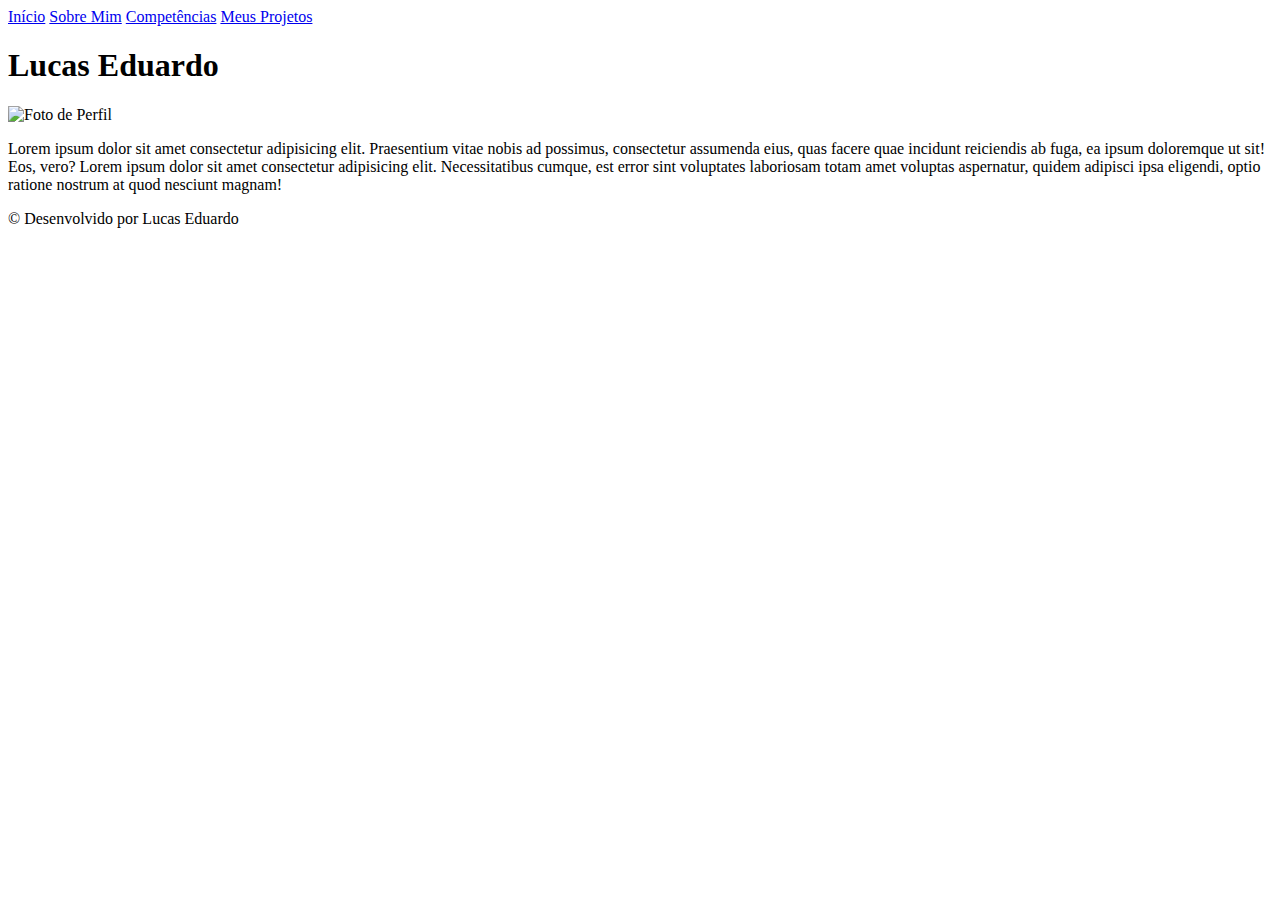
==== index.html @ 4dea8088 "Inital Commit" ====
<!DOCTYPE html>
<html lang="pt-br">
<head>
    <meta charset="UTF-8">
    <meta http-equiv="X-UA-Compatible" content="IE=edge">
    <meta name="viewport" content="width=device-width, initial-scale=1.0">
    <link rel="stylesheet" href="style.css">
    <title>Lucas Eduardo</title>
</head>
<body>
    <header>
        <nav>
            <a href="index.html" class="btn_menu">Início</a>
            <a href="sobreMim.html" class="btn_menu">Sobre Mim</a>
            <a href="competencias.html" class="btn_menu">Competências</a>
            <a href="meusProjetos.html" class="btn_menu">Meus Projetos</a>
        </nav>
    </header>
    <main>
        <h1 id="nome">Lucas Eduardo</h1>
        <img id='FotoPerfil' src="images/Foto Perfil 2 380.jpg" alt="Foto de Perfil">
        <p>Lorem ipsum dolor sit amet consectetur adipisicing elit. Praesentium vitae nobis ad possimus, consectetur assumenda eius, quas facere quae incidunt reiciendis ab fuga, ea ipsum doloremque ut sit! Eos, vero? Lorem ipsum dolor sit amet consectetur adipisicing elit. Necessitatibus cumque, est error sint voluptates laboriosam totam amet voluptas aspernatur, quidem adipisci ipsa eligendi, optio ratione nostrum at quod nesciunt magnam!</p>
    </main>
    <footer>
        <p>&#169; Desenvolvido por Lucas Eduardo</p>
    </footer>
</body>
</html>
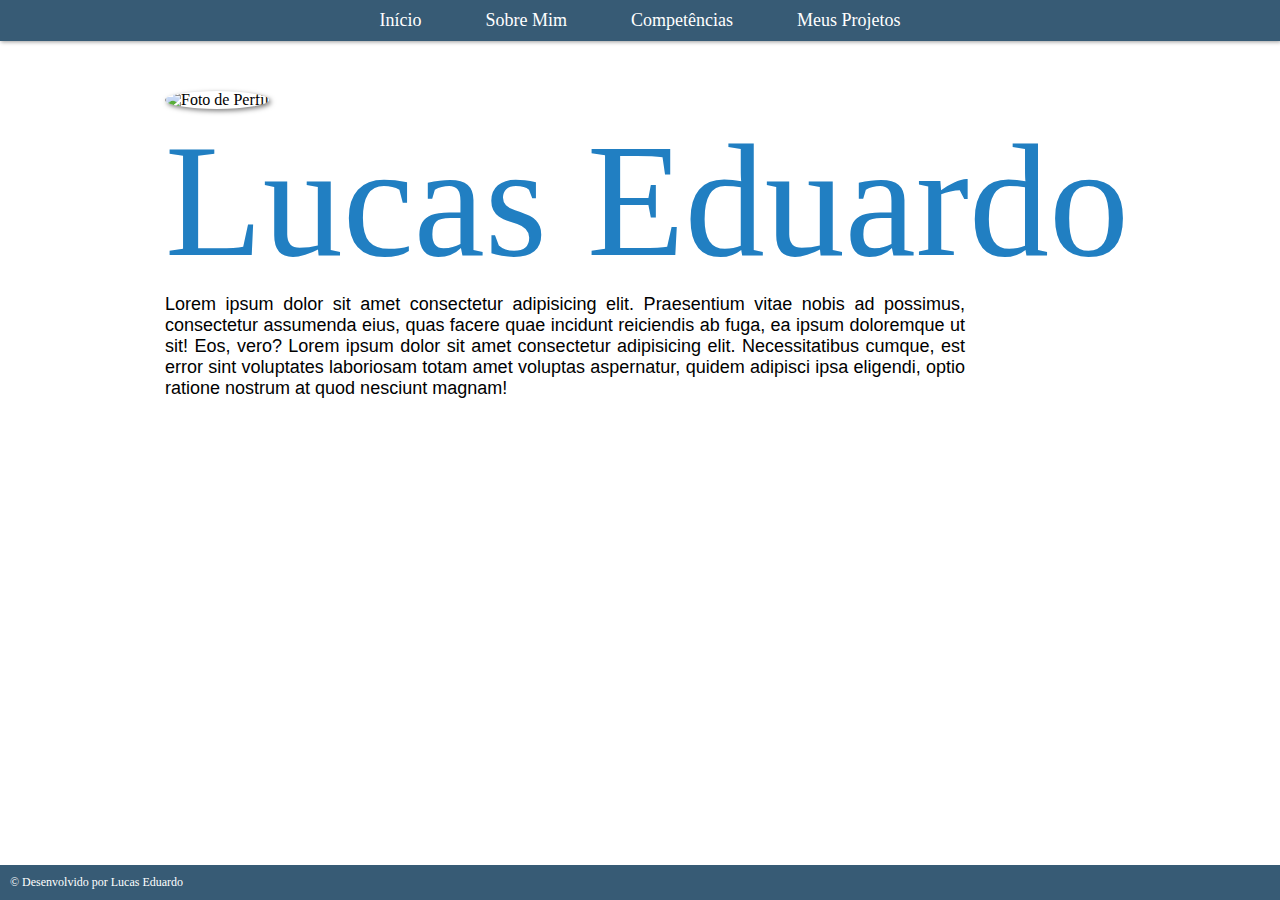
==== commit af8e0358: "." ====
--- a/index.html
+++ b/index.html
@@ -17,9 +17,15 @@
         </nav>
     </header>
     <main>
-        <h1 id="nome">Lucas Eduardo</h1>
-        <img id='FotoPerfil' src="images/Foto Perfil 2 380.jpg" alt="Foto de Perfil">
-        <p>Lorem ipsum dolor sit amet consectetur adipisicing elit. Praesentium vitae nobis ad possimus, consectetur assumenda eius, quas facere quae incidunt reiciendis ab fuga, ea ipsum doloremque ut sit! Eos, vero? Lorem ipsum dolor sit amet consectetur adipisicing elit. Necessitatibus cumque, est error sint voluptates laboriosam totam amet voluptas aspernatur, quidem adipisci ipsa eligendi, optio ratione nostrum at quod nesciunt magnam!</p>
+        <section>
+            <article id="caixa-foto">
+                <img id='FotoPerfil' src="images/Foto Perfil 2 380.jpg" alt="Foto de Perfil">
+            </article>
+            <article>
+                <h1 id="nome">Lucas Eduardo</h1>
+                <p>Lorem ipsum dolor sit amet consectetur adipisicing elit. Praesentium vitae nobis ad possimus, consectetur assumenda eius, quas facere quae incidunt reiciendis ab fuga, ea ipsum doloremque ut sit! Eos, vero? Lorem ipsum dolor sit amet consectetur adipisicing elit. Necessitatibus cumque, est error sint voluptates laboriosam totam amet voluptas aspernatur, quidem adipisci ipsa eligendi, optio ratione nostrum at quod nesciunt magnam!</p>
+            </article>
+        </section>
     </main>
     <footer>
         <p>&#169; Desenvolvido por Lucas Eduardo</p>
--- a/style.css
+++ b/style.css
@@ -0,0 +1,189 @@
+@charset "PT-BR";
+/* Importa a Bebas Neue regular */
+@font-face {
+    font-family: 'Bebas Neue';
+    src: url('fonts/BebasNeue-Regular.otf') format(opentype),
+    url('fonts/BebasNeue-Regular.ttf') format(truetype);
+}
+
+/* Impota a Open Sans Italica */
+@font-face {
+    font-family: 'Open Sans Italic';
+    src: url(fonts/OpenSans-Italic.ttf) format(truetype);
+    font-style: italic;
+}
+
+/* Importa a Open Sans Regular */
+@font-face {
+    font-family: 'Open Sans';
+    src: url(fonts/OpenSans-Regular.ttf) format(truetype);
+    font-style: normal;
+    font-weight: normal;
+}
+
+/* Tangerine */
+@font-face {
+    font-family: 'Tangerine';
+    src: url(fonts/Tangerine-Regular.ttf);
+    font-weight: normal; font-style: normal;
+}
+
+/* Inconsolata Bold */
+@font-face {
+    font-family: 'Inconsolata Bold';
+    src: url(fonts/Inconsolata-Bold.ttf);
+    font-weight: bold; font-style: normal;
+}
+
+/* Inconsolata Lighter */
+@font-face {
+    font-family: 'Inconsolata Lighter';
+    src: url(fonts/Inconsolata-Light.ttf);
+    font-weight: lighter; font-style: normal;
+}
+
+:root {
+    --cor0: #375B75;
+    --cor1: #217FC2;
+    --cor2: #144D75;
+
+}
+
+* {
+    margin: 0px;
+    padding: 0px;
+}
+
+/* CORPO DA PAGINA */
+body {
+    margin: 0px;
+    text-align: justify;
+    min-width: 600px;
+}
+
+/* CONFIGURAÇÕES GERAIS */
+p {
+    font-size: large;
+    font-family: 'Segoe UI', Tahoma, Geneva, Verdana, sans-serif;
+    margin-right: 20%;
+}
+
+h2 {
+    font: bold 1.5em 'Inconsolata Bold';
+    color: var(--cor1);
+}
+
+/* CABEÇARIO */
+header {
+    background-color: #375B75;
+    box-shadow: 1px 1px 4px rgba(0, 0, 0, 0.39);text-align: center;
+}
+
+header > nav {
+    padding: 10px 0px;
+}
+
+nav > a {
+    transition-duration: 0.5s;
+}
+
+a:hover {
+    background-color: rgb(48, 48, 48);
+    text-decoration: underline;
+}
+
+.btn_menu {
+    text-decoration: none;
+    color: white;
+    font: lighter 18px 'Inconsolata Lighter';
+
+    margin: 10px 10px;
+    padding: 10px 20px;
+}
+
+/* CORPO PRINCIPAL */
+main {
+    padding-left: 50px;
+    max-width: 1000px;
+    margin: auto;
+}
+
+main > p {
+    padding-top: 50px;
+}
+
+#title-section {
+    margin-bottom: 30px;
+}
+
+#caixa-foto {
+    display: inline-block;
+    padding-top: 50px;
+}
+
+#nome {
+    display: inline;
+    width: 480px;
+    font: 10em 'Bebas Neue';
+    margin: 0px;
+    color: #217FC2;
+    vertical-align: top;
+}
+
+#FotoPerfil {
+    border-radius: 50%;
+    box-shadow: 2px 2px 5px rgba(0, 0, 0, 0.514);
+}
+
+#sobreMim > h2 {
+    padding-top: 30px;
+}
+
+#competencias {
+    padding-top: 30px;
+}
+
+#meusProjetos {
+    padding: 30px 0px;
+}
+
+#meusProjetos > a {
+    display: inline-block;
+    background-color: #144D75;
+
+    font: 700 1.5em 'Open Sans';
+    text-align: center;
+    text-decoration: none;
+    color: white;
+
+    border: 0px solid transparent;
+    border-radius: 10px;
+    padding: 100px;
+    margin: 20px 10px;
+
+    transition-duration: 0.4s;
+}
+
+#meusProjetos > a:hover {
+    background-color: rgb(184, 176, 176);
+}
+
+/* RODAPÉ */
+footer {
+    padding: 5px 0px 5px 15px;
+    background-color: #375B75;
+    position: fixed;
+    height: 25px;
+    bottom: 0px;
+    left: 0px;
+    right: 0px;
+}
+
+footer > p {
+    color: white;
+    font: 200 12px 'Open Sans';
+    position: absolute;
+    bottom: 10px;
+    left: 10px;
+    right: 0px;
+}
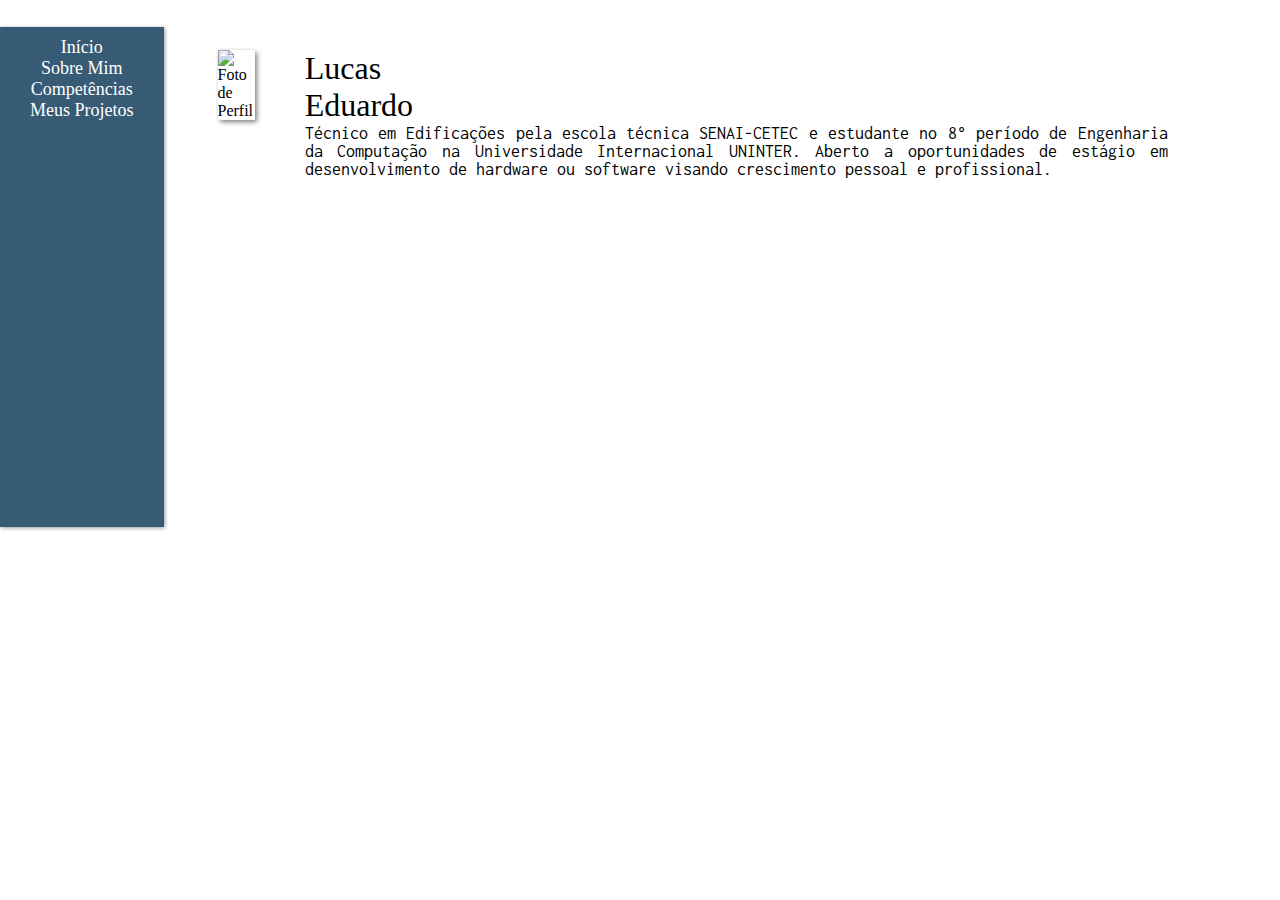
==== commit 23ce0e56: "foo" ====
--- a/index.html
+++ b/index.html
@@ -10,25 +10,25 @@
 <body>
     <header>
         <nav>
-            <a href="index.html" class="btn_menu">Início</a>
-            <a href="sobreMim.html" class="btn_menu">Sobre Mim</a>
-            <a href="competencias.html" class="btn_menu">Competências</a>
-            <a href="meusProjetos.html" class="btn_menu">Meus Projetos</a>
+            <ul>
+                <li><a href="index.html" class="btn_menu">Início</a></li>
+                <li><a href="sobreMim.html" class="btn_menu">Sobre Mim</a></li>
+                <li><a href="competencias.html" class="btn_menu">Competências</a></li>
+                <li><a href="meusProjetos.html" class="btn_menu">Meus Projetos</a></li>
+            </ul>
         </nav>
     </header>
     <main>
-        <section>
+        <section class="flex-container">
             <article id="caixa-foto">
-                <img id='FotoPerfil' src="images/Foto Perfil 2 380.jpg" alt="Foto de Perfil">
+                <img id='FotoPerfil' src="images/Foto Perfil 400.jpg" alt="Foto de Perfil" width="100%">
             </article>
             <article>
-                <h1 id="nome">Lucas Eduardo</h1>
-                <p>Lorem ipsum dolor sit amet consectetur adipisicing elit. Praesentium vitae nobis ad possimus, consectetur assumenda eius, quas facere quae incidunt reiciendis ab fuga, ea ipsum doloremque ut sit! Eos, vero? Lorem ipsum dolor sit amet consectetur adipisicing elit. Necessitatibus cumque, est error sint voluptates laboriosam totam amet voluptas aspernatur, quidem adipisci ipsa eligendi, optio ratione nostrum at quod nesciunt magnam!</p>
+                <h1 id="nome-lucas">Lucas</h1>
+                <h1 id="nome-eduardo">Eduardo</h1>
+                <p id="bio">Técnico em Edificações pela escola técnica SENAI-CETEC e estudante no 8° período de Engenharia da Computação na Universidade Internacional UNINTER. Aberto a oportunidades de estágio em desenvolvimento de hardware ou software visando crescimento pessoal e profissional.</p>
             </article>
         </section>
     </main>
-    <footer>
-        <p>&#169; Desenvolvido por Lucas Eduardo</p>
-    </footer>
 </body>
 </html>--- a/style.css
+++ b/style.css
@@ -1,19 +1,19 @@
 @charset "PT-BR";
-/* Importa a Bebas Neue regular */
+/* Bebas Neue regular */
 @font-face {
     font-family: 'Bebas Neue';
     src: url('fonts/BebasNeue-Regular.otf') format(opentype),
     url('fonts/BebasNeue-Regular.ttf') format(truetype);
 }
 
-/* Impota a Open Sans Italica */
+/* Open Sans Italica */
 @font-face {
     font-family: 'Open Sans Italic';
     src: url(fonts/OpenSans-Italic.ttf) format(truetype);
     font-style: italic;
 }
 
-/* Importa a Open Sans Regular */
+/* Open Sans Regular */
 @font-face {
     font-family: 'Open Sans';
     src: url(fonts/OpenSans-Regular.ttf) format(truetype);
@@ -42,6 +42,13 @@
     font-weight: lighter; font-style: normal;
 }
 
+/* Inconsolata Regular */
+@font-face {
+    font-family: 'Inconsolata Regular';
+    src: url(fonts/Inconsolata-Regular.ttf);
+    font-weight: 400; font-style: normal;
+}
+
 :root {
     --cor0: #375B75;
     --cor1: #217FC2;
@@ -49,22 +56,22 @@
 
 }
 
-* {
+*{
     margin: 0px;
     padding: 0px;
 }
 
 /* CORPO DA PAGINA */
 body {
-    margin: 0px;
+    margin: auto;
     text-align: justify;
-    min-width: 600px;
+    min-width: 1000px;
 }
 
 /* CONFIGURAÇÕES GERAIS */
 p {
     font-size: large;
-    font-family: 'Segoe UI', Tahoma, Geneva, Verdana, sans-serif;
+    font-family: 'Inconsolata Regular', Tahoma, Geneva, Verdana, sans-serif;
     margin-right: 20%;
 }
 
@@ -73,8 +80,11 @@
     color: var(--cor1);
 }
 
-/* CABEÇARIO */
+/* CABEÇAlHO */
 header {
+    display: inline-block;
+    
+    height: 500px;
     background-color: #375B75;
     box-shadow: 1px 1px 4px rgba(0, 0, 0, 0.39);text-align: center;
 }
@@ -103,48 +113,41 @@
 
 /* CORPO PRINCIPAL */
 main {
+    display: inline-block;
     padding-left: 50px;
     max-width: 1000px;
-    margin: auto;
 }
 
-main > p {
-    padding-top: 50px;
+.title {
+    margin: 35px 0px;
 }
 
-#title-section {
-    margin-bottom: 30px;
+#bio {
+    margin: 0px;
 }
 
 #caixa-foto {
     display: inline-block;
-    padding-top: 50px;
+    padding: 50px 50px 0 0;
 }
 
-#nome {
-    display: inline;
+#nome-lucas {
     width: 480px;
-    font: 10em 'Bebas Neue';
-    margin: 0px;
-    color: #217FC2;
-    vertical-align: top;
+    margin: 50px 0 0 0;
+    font: 2em 'Inconsolata Bold';
+    color: black;
+}
+
+#nome-eduardo {
+    width: 480px;
+    margin: 0;
+    font: 2em 'Inconsolata Bold';
+    color: black;
 }
 
 #FotoPerfil {
-    border-radius: 50%;
+    border-radius: 0 5%;
     box-shadow: 2px 2px 5px rgba(0, 0, 0, 0.514);
-}
-
-#sobreMim > h2 {
-    padding-top: 30px;
-}
-
-#competencias {
-    padding-top: 30px;
-}
-
-#meusProjetos {
-    padding: 30px 0px;
 }
 
 #meusProjetos > a {
@@ -168,22 +171,7 @@
     background-color: rgb(184, 176, 176);
 }
 
-/* RODAPÉ */
-footer {
-    padding: 5px 0px 5px 15px;
-    background-color: #375B75;
-    position: fixed;
-    height: 25px;
-    bottom: 0px;
-    left: 0px;
-    right: 0px;
+.flex-container {
+    display: flex;
+    margin-right: 5%;
 }
-
-footer > p {
-    color: white;
-    font: 200 12px 'Open Sans';
-    position: absolute;
-    bottom: 10px;
-    left: 10px;
-    right: 0px;
-}
